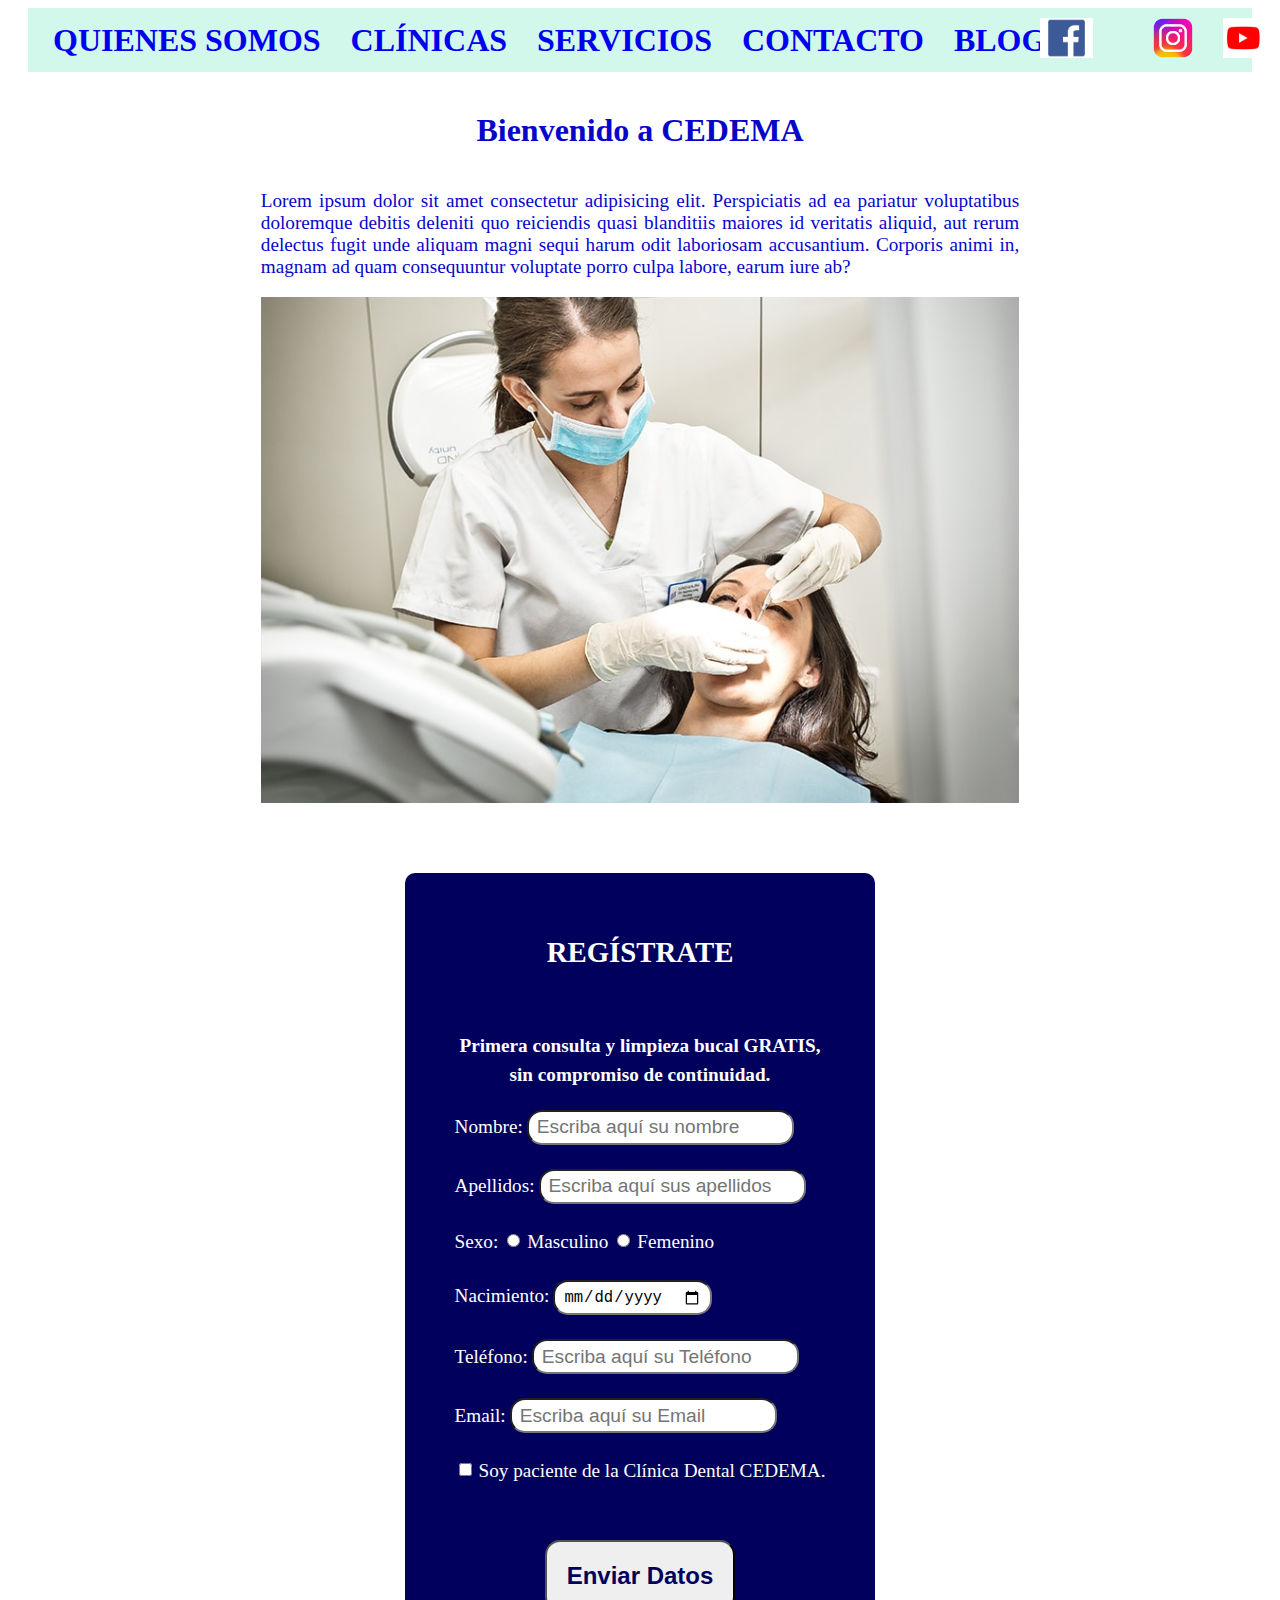
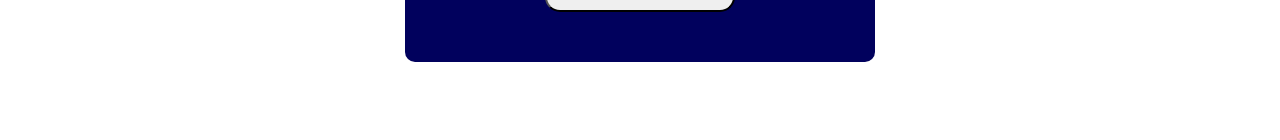
==== M2P03_Miquel_Xubet_Albert.html @ bce5378f "Practica 3 CSS" ====
<!DOCTYPE html>
<html lang="en">
  <head>
    <meta charset="UTF-8" />
    <meta name="viewport" content="width=device-width, initial-scale=1.0" />
    <title>Mi Web Completa</title>
    <link rel="stylesheet" href="stylesM2P03.css" />
  </head>
  <body>
    <header>
      <nav class="container-menu">
        <ul>
          <li><a href="#">QUIENES SOMOS</a></li>
          <li><a href="#">CLÍNICAS</a></li>
          <li><a href="#">SERVICIOS</a></li>
          <li><a href="#">CONTACTO</a></li>
          <li><a href="#">BLOG</a></li>
        </ul>
        <div class="container-rrss">
          <a href="#"
            ><img class="logo" src="logo-facebook.png" alt="logo-facebook" /></a>
          <a href="#"></a><img class="logo" src="logo-instagram.png" alt="logo-instagram" /></a>
          <a href="#"><img class="logo" src="logo-youtube.webp" alt="logo-youtube" /></a>
        </div>
      </nav>
    </header>
    <div class="container-principal">
      <div class="container-info">
        <h1>Bienvenido a CEDEMA</h1>
        <p>
          Lorem ipsum dolor sit amet consectetur adipisicing elit. Perspiciatis
          ad ea pariatur voluptatibus doloremque debitis deleniti quo reiciendis
          quasi blanditiis maiores id veritatis aliquid, aut rerum delectus
          fugit unde aliquam magni sequi harum odit laboriosam accusantium.
          Corporis animi in, magnam ad quam consequuntur voluptate porro culpa
          labore, earum iure ab?
        </p>
        <img src="clinica_dental.jpg" alt="imagen-paciente" />
      </div>
      <div class="container-form">
        <aside>
          <form action="procesar_registro" method="post">
            <h4>REGÍSTRATE</h4>
            <p>
              Primera consulta y limpieza bucal GRATIS,<br />
              sin compromiso de continuidad.
            </p>
            <div>
              <label for="Name">Nombre:</label>
              <input
                type="text"
                id="Name"
                placeholder="Escriba aquí su nombre"
                required
              />
            </div>
            <br />
            <div>
              <label for="Apellidos">Apellidos:</label>
              <input
                type="text"
                id="Apellidos"
                placeholder="Escriba aquí sus apellidos"
                required
              />
            </div>
            <br />
            <div>
              <label>Sexo:</label>
              <input
                type="radio"
                id="sexo-m"
                name="sexo"
                value="Masculino"
                required
              />
              <label for="sexo-m">Masculino</label>
              <input
                type="radio"
                id="sexo-f"
                name="sexo"
                value="Femenino"
                required
              />
              <label for="sexo-f">Femenino</label>
            </div>
            <br />
            <div>
              <label for="Nacimiento">Nacimiento:</label>
              <input type="date" id="Nacimiento" required/>
            </div>
            <br />
            <div>
              <label for="Telefono">Teléfono:</label>
              <input
                type="tel"
                id="Telefono"
                placeholder="Escriba aquí su Teléfono"
                required
              />
            </div>
            <br />
            <div>
              <label for="mail">Email:</label>
              <input
                type="email"
                id="mail"
                placeholder="Escriba aquí su Email"
                required
              />
            </div>
            <br />
            <div>
              <input type="checkbox" id="Legal" name="Legal" />
              <label for="Legal" class="checkbox-label"
                >Soy paciente de la Clínica Dental CEDEMA.</label
              >
            </div>
            <br />
            <button type="submit">Enviar Datos</button>
          </form>
        </aside>
      </div>
    </div>
  </body>
</html>
---- stylesM2P03.css ----
.container-menu {
  background-color: rgb(209, 248, 235);
  display: flex;
  margin: 0 20px;
  padding: 10px;
}

.container-rrss {
  display: flex;
  gap: 30px;
  justify-content: center;
  width: 15%;
}

.container-menu ul {
  align-items: center;
  display: flex;
  flex-direction: row;
  flex-wrap: wrap;
  font-size: 2em;
  font-weight: bold;
  justify-content: space-around;
  list-style: none;
  margin: 0;
  padding: 0;
  width: 85%;
}

nav ul li a {
  text-decoration: none;
}

.logo {
  height: 40px;
  width: auto;
}

.container-principal {
  align-items: center;
  display: flex;
  flex-wrap: wrap;
  justify-content: center;
}

.container-info {
  display: flex;
  flex-direction: column;
  flex-wrap: nowrap;
  margin: 0 25px;
  max-width: 60%;
}

h1 {
  color: rgb(6, 6, 201);
  font-weight: bold;
  margin-top: 40px;
  text-align: center;
}

p {
  color: rgb(6, 6, 201);
  font-size: 1.2em;
  text-align: justify;
}

.container-form {
  align-items: center;
  display: flex;
  justify-content: center;
  margin: 70px auto;
}

aside h4 {
  color: white;
  font-weight: bold;
  font-size: 1.8em;
  text-align: center;
}

aside p {
  color: white;
  font-size: 1.2em;
  font-weight: 600;
  line-height: 1.5;
  text-align: center;
  margin-bottom: 20px;
}

aside label {
  color: white;
  font-size: 1.2em;
  margin-bottom: 10px;
}

form {
  background-color: rgb(1, 1, 93);
  border-radius: 10px;
  display: flex;
  flex-direction: column;
  flex-wrap: wrap;
  line-height: 1.5;
  padding: 20px 50px;
}

input {
  border-radius: 15px;
  font-size: 1.2em;
  height: 15px;
  padding: 8px;
}

.checkbox-label {
  color: white;
  font-size: 1.2em;
}

button {
  border-radius: 15px;
  color: rgb(1, 1, 93);
  font-size: 1.5em;
  font-weight: bold;
  margin: 30px auto;
  padding: 20px;
}

button:hover {
  background-color: yellowgreen;
  font-size: 2em;
}
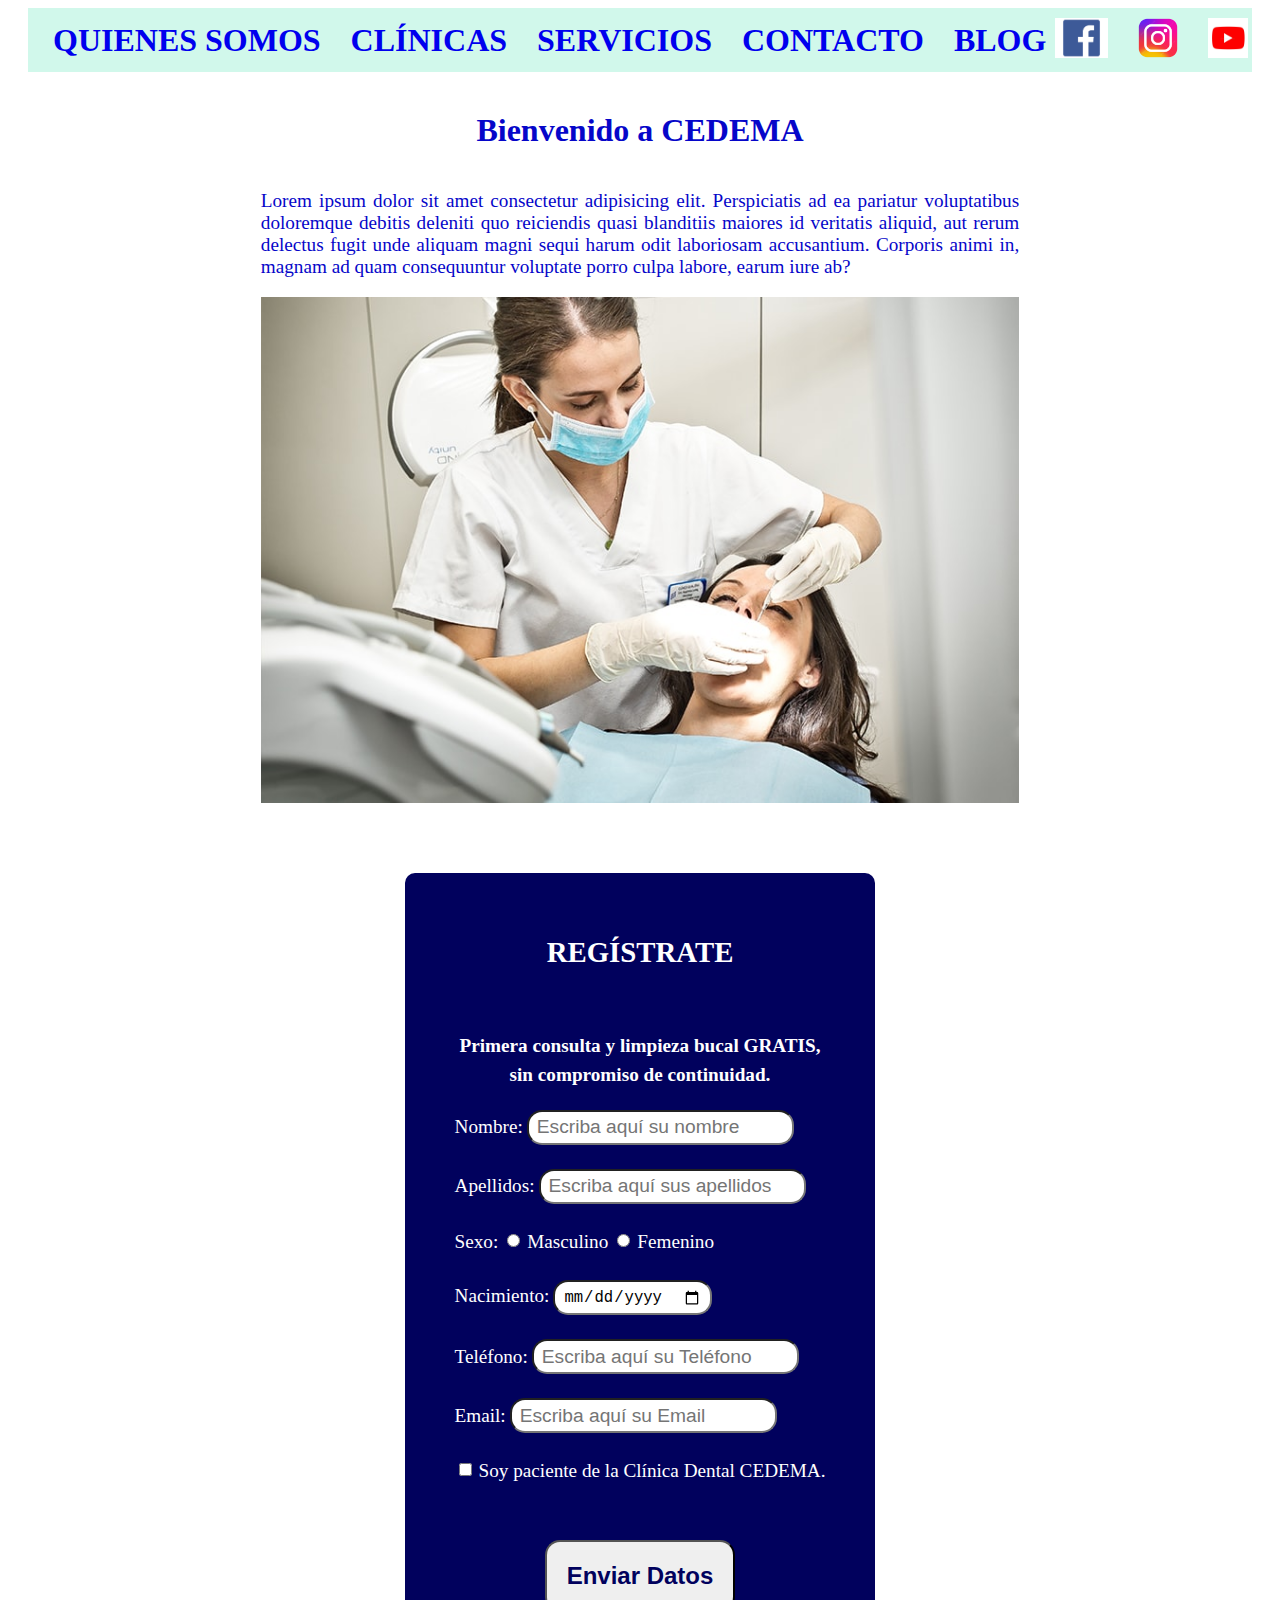
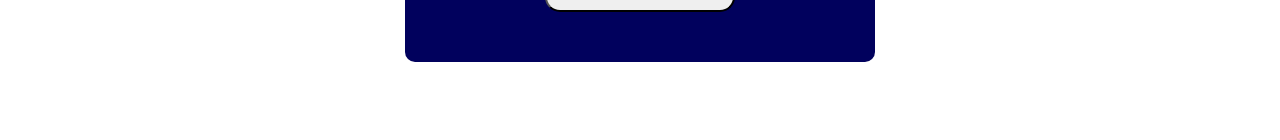
==== commit b16eefcf: "correccion M2P03" ====
--- a/M2P03_Miquel_Xubet_Albert.html
+++ b/M2P03_Miquel_Xubet_Albert.html
@@ -18,9 +18,14 @@
         </ul>
         <div class="container-rrss">
           <a href="#"
-            ><img class="logo" src="logo-facebook.png" alt="logo-facebook" /></a>
-          <a href="#"></a><img class="logo" src="logo-instagram.png" alt="logo-instagram" /></a>
-          <a href="#"><img class="logo" src="logo-youtube.webp" alt="logo-youtube" /></a>
+            ><img class="logo" src="logo-facebook.png" alt="logo-facebook"
+          /></a>
+          <a href="#"
+            ><img class="logo" src="logo-instagram.png" alt="logo-instagram"
+          /></a>
+          <a href="#"
+            ><img class="logo" src="logo-youtube.webp" alt="logo-youtube"
+          /></a>
         </div>
       </nav>
     </header>
@@ -87,7 +92,7 @@
             <br />
             <div>
               <label for="Nacimiento">Nacimiento:</label>
-              <input type="date" id="Nacimiento" required/>
+              <input type="date" id="Nacimiento" required />
             </div>
             <br />
             <div>
